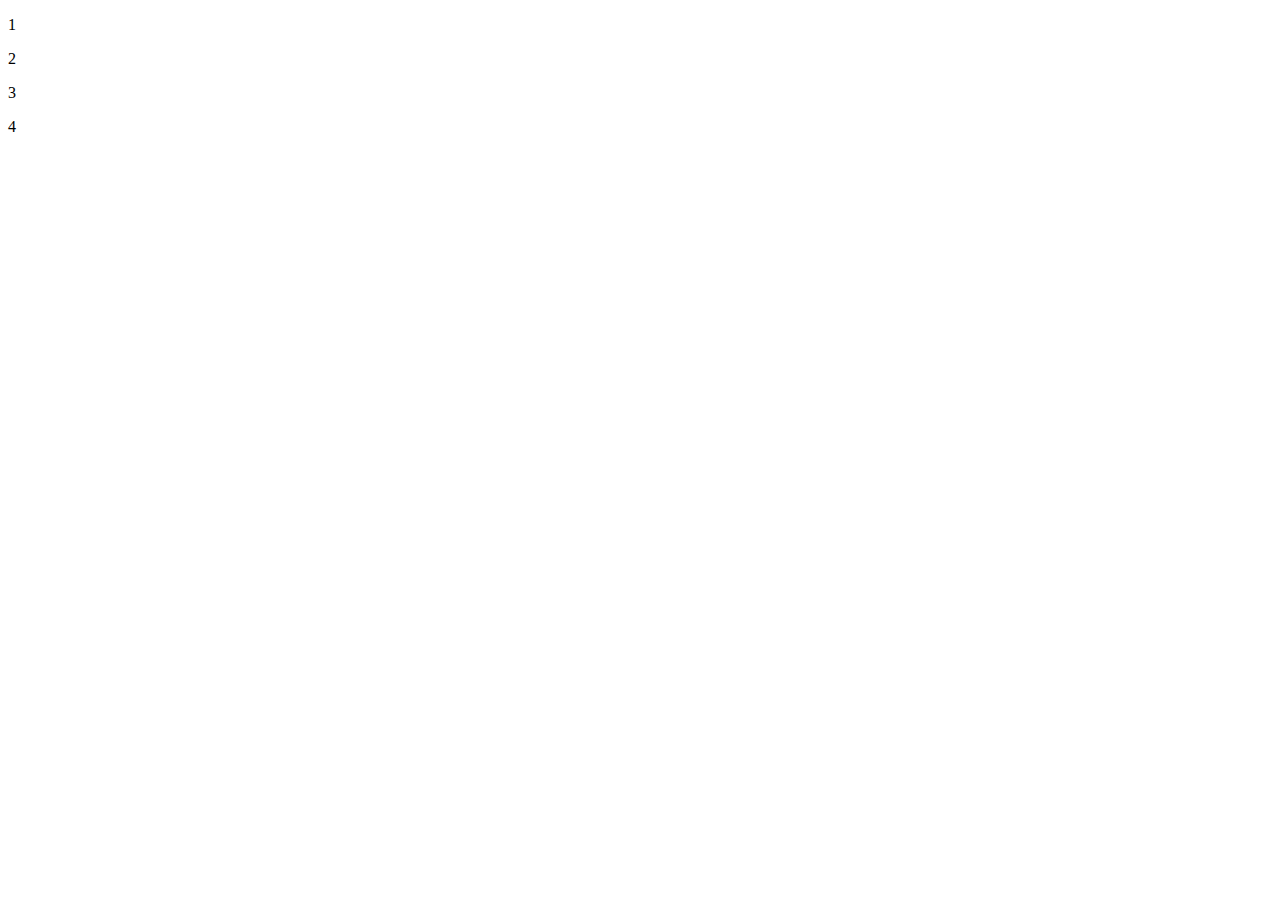
==== game.html @ 3c711ade "Add file, index.html and game.html structure" ====
<!DOCTYPE html>
<html lang="en">
<head>
    <meta charset="UTF-8">
    <meta http-equiv="X-UA-Compatible" content="IE=edge">
    <meta name="viewport" content="width=device-width, initial-scale=1.0">
    <title>Document</title>
</head>
<body>
    <div class="header"></div>
    <div class="quiz-area">
        <div class="game-status">
            <span id="score"></span>
            <span id="questionCounter"></span>
        </div>
        <div id="question"></div>
        <div class="choices">

        </div>
        <div class="choice-container">
            <p class="choice-number">1</p>
            <p class="choice" data-number="1"></p>
        </div>
        <div class="choice-container">
            <p class="choice-number">2</p>
            <p class="choice" data-number="2"></p>
        </div>
        <div class="choice-container">
            <p class="choice-number">3</p>
            <p class="choice" data-number="3"></p>
        </div>
        <div class="choice-container">
            <p class="choice-number">4</p>
            <p class="choice" data-number="4"></p>
        </div>
       
    </div>
</body>
</html>
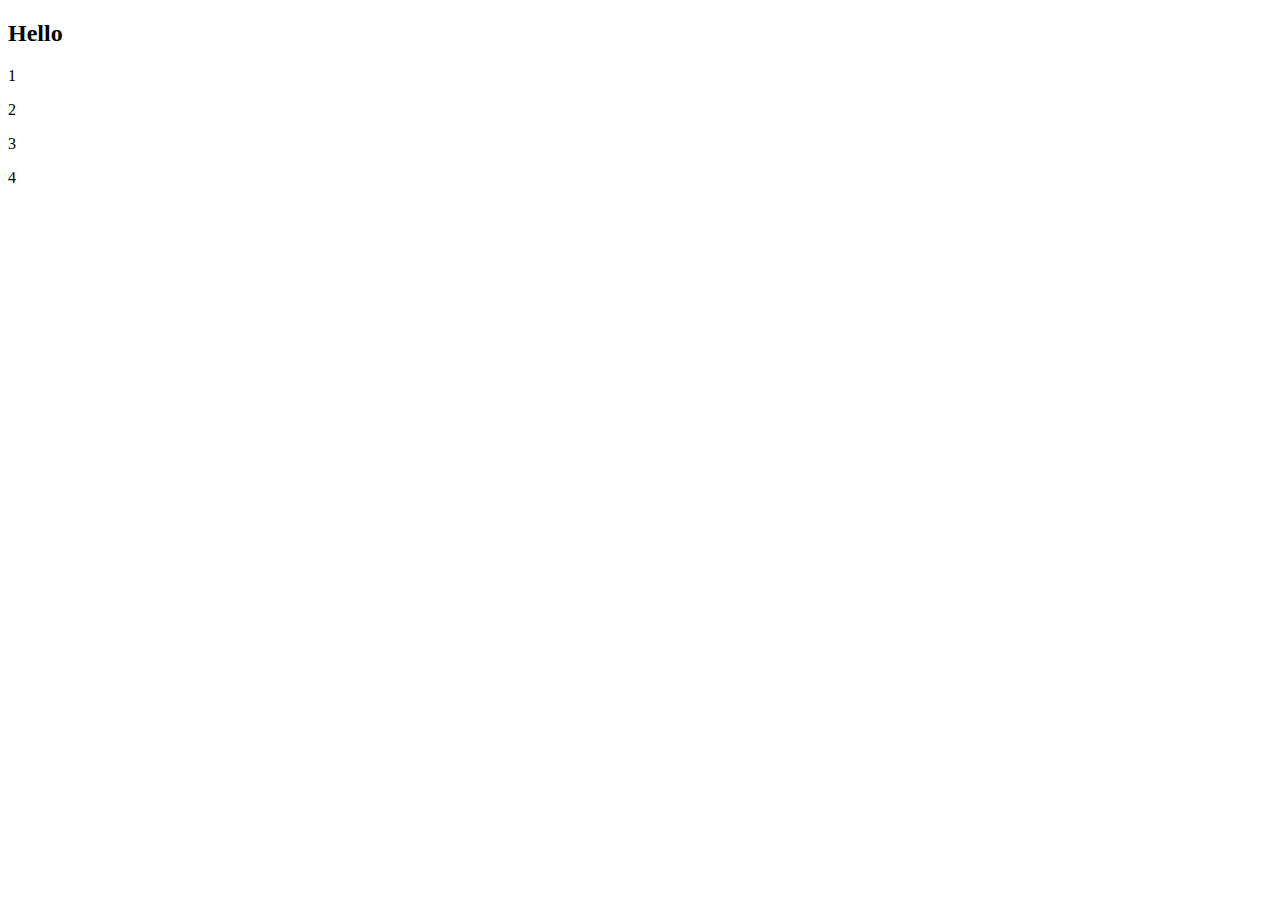
==== commit 6f3767a2: "Changed logic in howToPlay()" ====
--- a/game.html
+++ b/game.html
@@ -7,7 +7,7 @@
     <title>Document</title>
 </head>
 <body>
-    <div class="header"></div>
+    <div class="header" id="gameHeader"><h2>Hello</h2></div>
     <div class="quiz-area">
         <div class="game-status">
             <span id="score"></span>
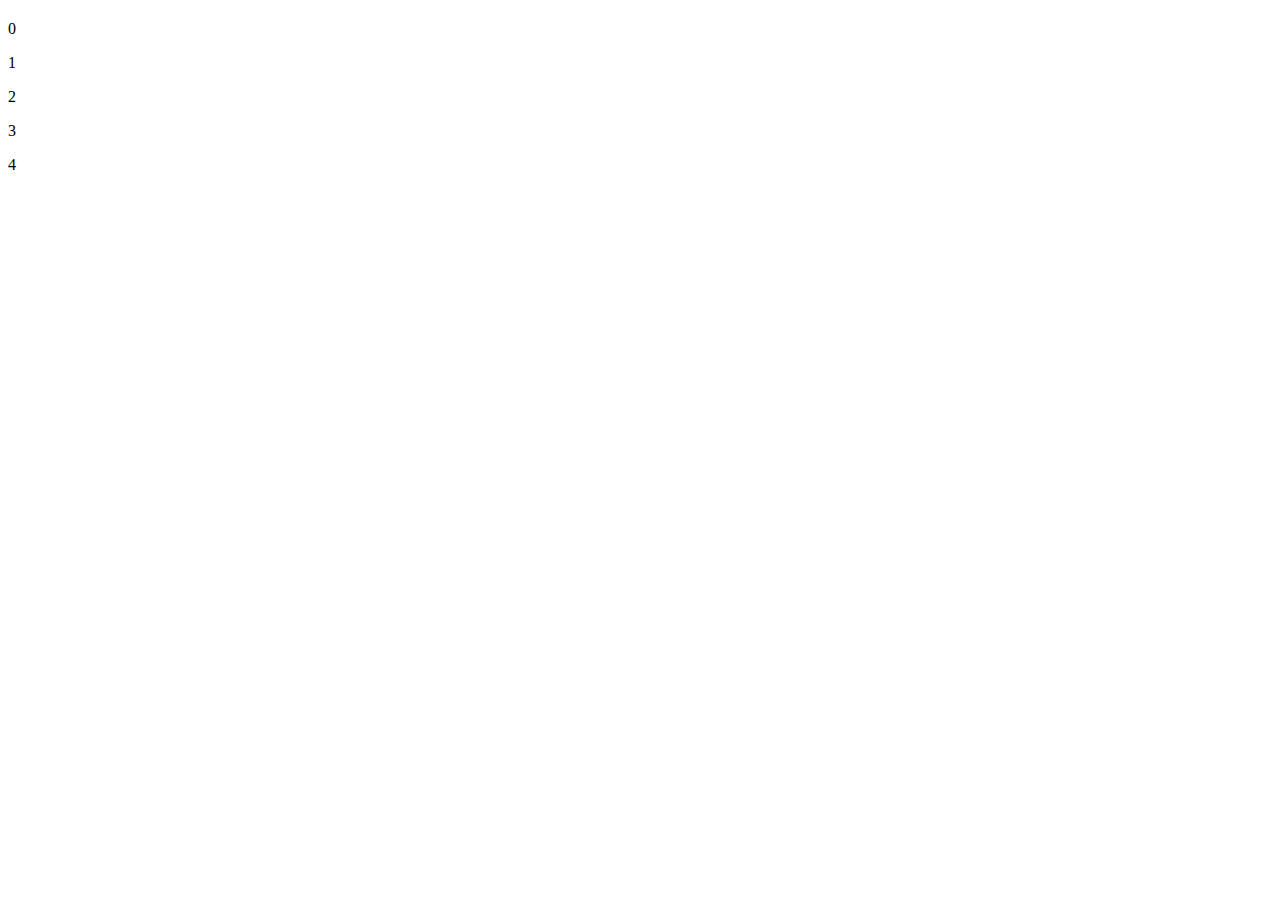
==== commit ea13b937: "conslelog changes" ====
--- a/game.html
+++ b/game.html
@@ -7,10 +7,10 @@
     <title>Document</title>
 </head>
 <body>
-    <div class="header" id="gameHeader"><h2>Hello</h2></div>
-    <div class="quiz-area">
+    <div class="header" id="gameHeader"><h2></h2></div>
+    <div class="quiz-area" id="quiz">
         <div class="game-status">
-            <span id="score"></span>
+            <span id="score">0</span>
             <span id="questionCounter"></span>
         </div>
         <div id="question"></div>
